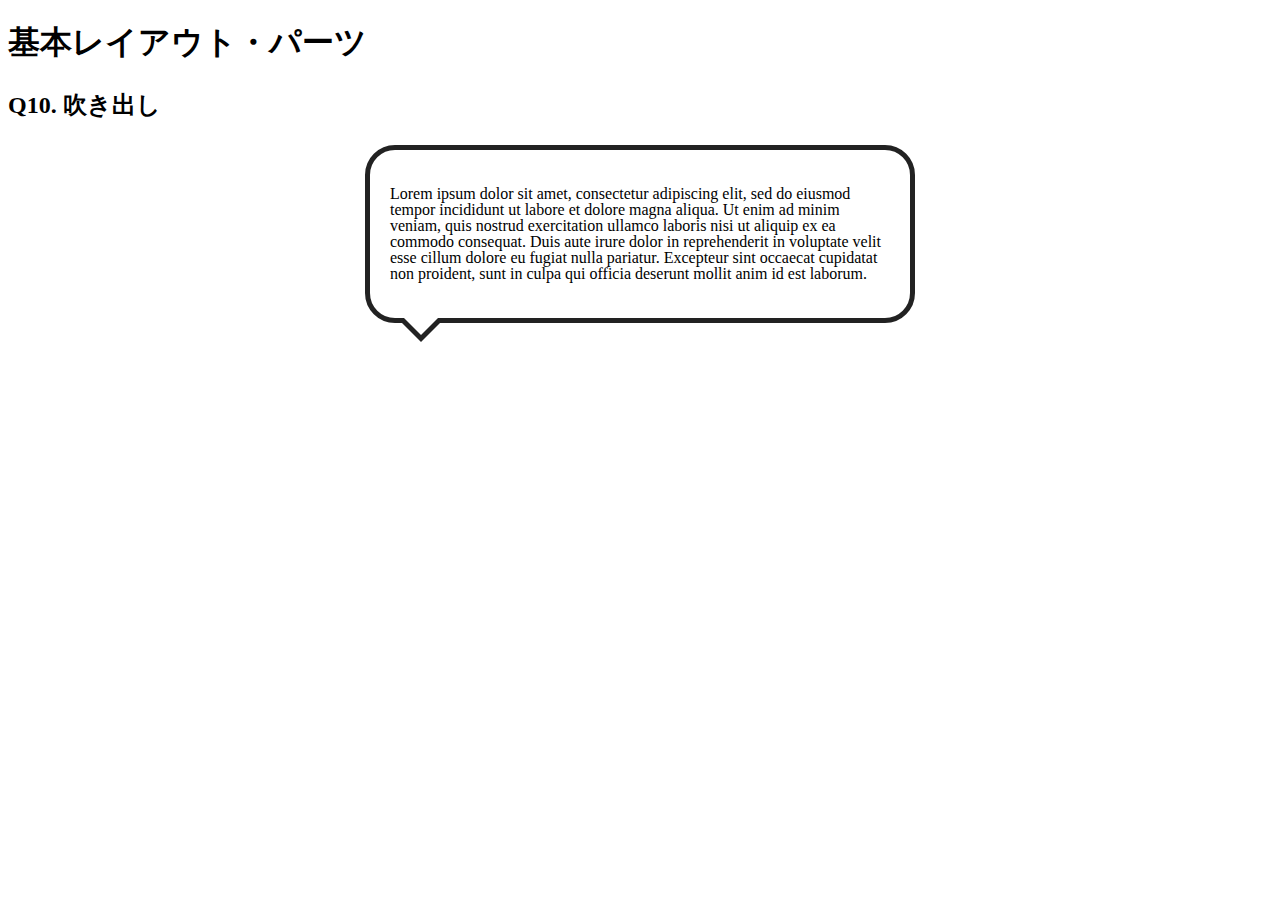
==== layout_parts/q10/index.html @ 132322ed "2018/12/06 layout_parts_newの提出" ====
<!DOCTYPE html>
<html>
  <head>
    <meta charset="utf-8">
    <meta http-equiv="X-UA-Compatible" content="IE=edge">
    <meta name="viewport" content="width=device-width, initial-scale=1.0, maximum-scale=1.0, user-scalable=no">
    <meta name="format-detection" content="telephone=no">
    <title>基本レイアウト・パーツ</title>
    <link rel="stylesheet" href="http://gizumo-inc.github.io/sample/front-lesson/layout_parts_new/assets/css/reset.css">
    <link rel="stylesheet" href="http://gizumo-inc.github.io/sample/front-lesson/layout_parts_new/assets/css/base.css">
    <link rel="stylesheet" href="css/style.css">
  </head>
  <body>
    <div class="wrapper">
      <h1 class="title">基本レイアウト・パーツ</h1>
      <h2 class="headline">
        <p class="headline__text">Q10. 吹き出し</p>
      </h2>
      <div class="box">
        <!--
             吹き出しというのもwebサイトにおいてよく使われるパーツです。
             これもCSSだけで実装することができますが、吹き出しの枠線の三角の部分がむずかしいかと思います。
             やり方は何通りかありますので、調べてみて自分なりの方法で再現してみてください。

             ■この問題で使う大事なプロパティ
             ・position

             ■この問題で使う大事な擬似要素
             ・:before
             ・:after
        -->
        <!-- 回答はクラスq10の要素の中に書いてね -->
        <!-- すでについてるクラスにはstyleを指定しない。styleをつける場合は自分で新たにクラスをつけること -->
        <div class="q10">
          <div class="comment">
          <p class="text">Lorem ipsum dolor sit amet, consectetur adipiscing elit, sed do eiusmod tempor incididunt ut labore et dolore magna aliqua. Ut enim ad minim veniam, quis nostrud exercitation ullamco laboris nisi ut aliquip ex ea commodo consequat. Duis aute irure dolor in reprehenderit in voluptate velit esse cillum dolore eu fugiat nulla pariatur. Excepteur sint occaecat cupidatat non proident, sunt in culpa qui officia deserunt mollit anim id est laborum.</p>
          </div>
        </div>
        <!-- 回答はクラスq10の要素の中に書いてね -->
      </div>
    </div>
  </body>
</html>
---- layout_parts/q10/css/style.css ----
@charset "UTF-8";

/* 回答はここに書いてね */

.comment:before {
  position: absolute;
  content:"";
  border-style: solid;
  bottom:-24px;
  margin-left: 11px;
  border-width: 20px 20px 0 20px;
  border-color: #222 transparent transparent transparent;
}

.comment {
  margin: 0 auto;
  width: 500px;
  padding: 20px;
  border: 5px solid #222;
  border-radius: 30px;
  position: relative;
}

.comment:after {
  position: absolute;
  content:"";
  border-style: solid;
  bottom: -17px;
  margin-left: 11px;
  border-width: 20px 20px 0 20px;
  border-color: #fff transparent transparent transparent;
}

.text {
  font-size: 16px;
  line-height: 16px;
}

/* 回答はここに書いてね */
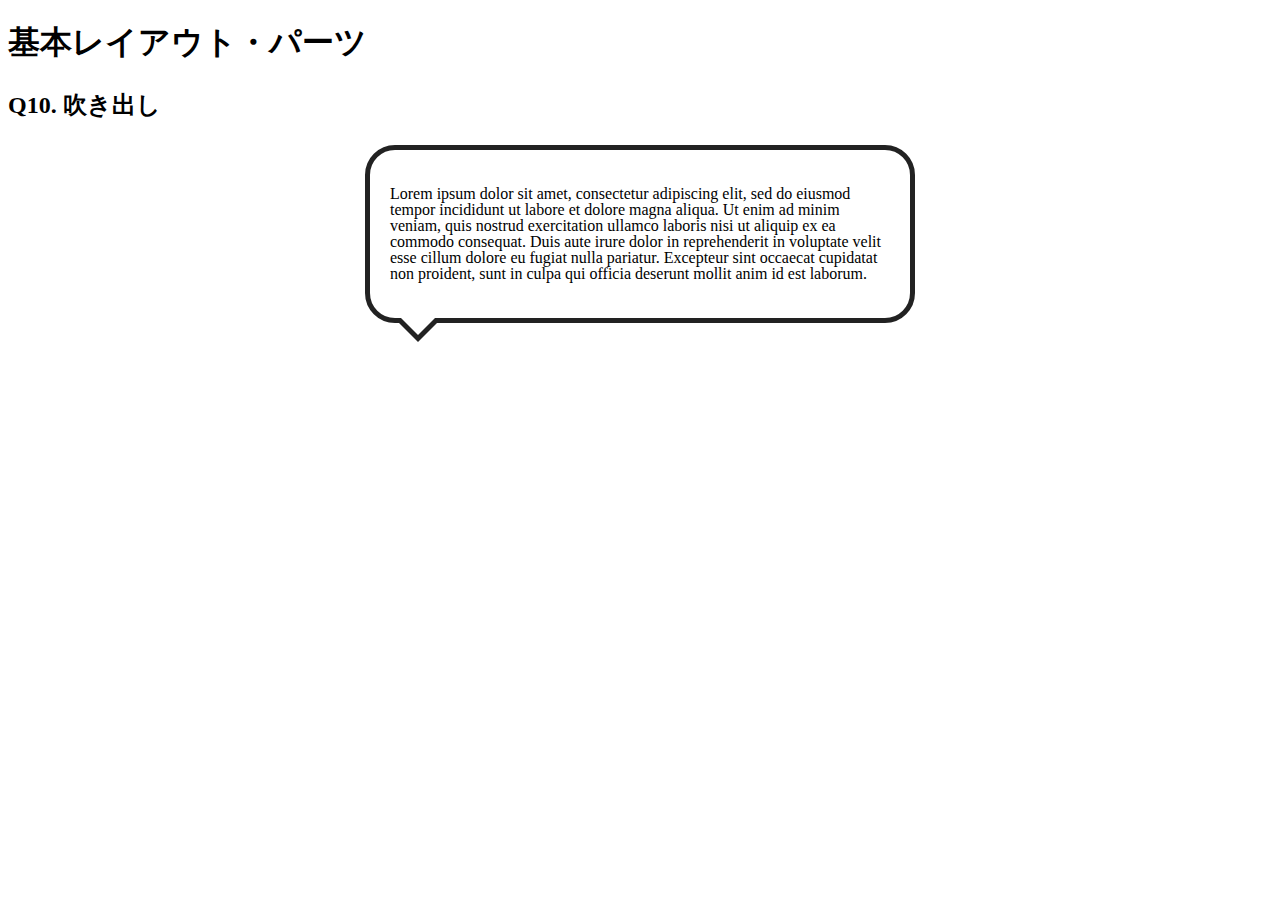
==== commit 83ad3ab4: "2018/12/07 12:07" ====
--- a/layout_parts/q10/index.html
+++ b/layout_parts/q10/index.html
@@ -32,12 +32,16 @@
         <!-- 回答はクラスq10の要素の中に書いてね -->
         <!-- すでについてるクラスにはstyleを指定しない。styleをつける場合は自分で新たにクラスをつけること -->
         <div class="q10">
-          <div class="comment">
-          <p class="text">Lorem ipsum dolor sit amet, consectetur adipiscing elit, sed do eiusmod tempor incididunt ut labore et dolore magna aliqua. Ut enim ad minim veniam, quis nostrud exercitation ullamco laboris nisi ut aliquip ex ea commodo consequat. Duis aute irure dolor in reprehenderit in voluptate velit esse cillum dolore eu fugiat nulla pariatur. Excepteur sint occaecat cupidatat non proident, sunt in culpa qui officia deserunt mollit anim id est laborum.</p>
-          </div>
+            <div class="comment">
+              <p class="text">Lorem ipsum dolor sit amet, consectetur adipiscing elit, sed do eiusmod tempor incididunt ut labore et dolore magna aliqua. Ut enim ad minim veniam, quis nostrud exercitation ullamco laboris nisi ut aliquip ex ea commodo consequat. Duis aute irure dolor in reprehenderit in voluptate velit esse cillum dolore eu fugiat nulla pariatur. Excepteur sint occaecat cupidatat non proident, sunt in culpa qui officia deserunt mollit anim id est laborum.</p>
+           </div>
         </div>
         <!-- 回答はクラスq10の要素の中に書いてね -->
       </div>
     </div>
   </body>
 </html>
+
+<!-- 2018/12/06一回目レビュー
+吹き出しの三角位置設定positionでやってるからmarginではなく単純にleftでOK
+ -->--- a/layout_parts/q10/css/style.css
+++ b/layout_parts/q10/css/style.css
@@ -4,10 +4,10 @@
 
 .comment:before {
   position: absolute;
+  bottom:-24px;
+  left: 28px;
   content:"";
   border-style: solid;
-  bottom:-24px;
-  margin-left: 11px;
   border-width: 20px 20px 0 20px;
   border-color: #222 transparent transparent transparent;
 }
@@ -23,10 +23,10 @@
 
 .comment:after {
   position: absolute;
+  bottom: -17px;
+  left: 28px;
   content:"";
   border-style: solid;
-  bottom: -17px;
-  margin-left: 11px;
   border-width: 20px 20px 0 20px;
   border-color: #fff transparent transparent transparent;
 }
